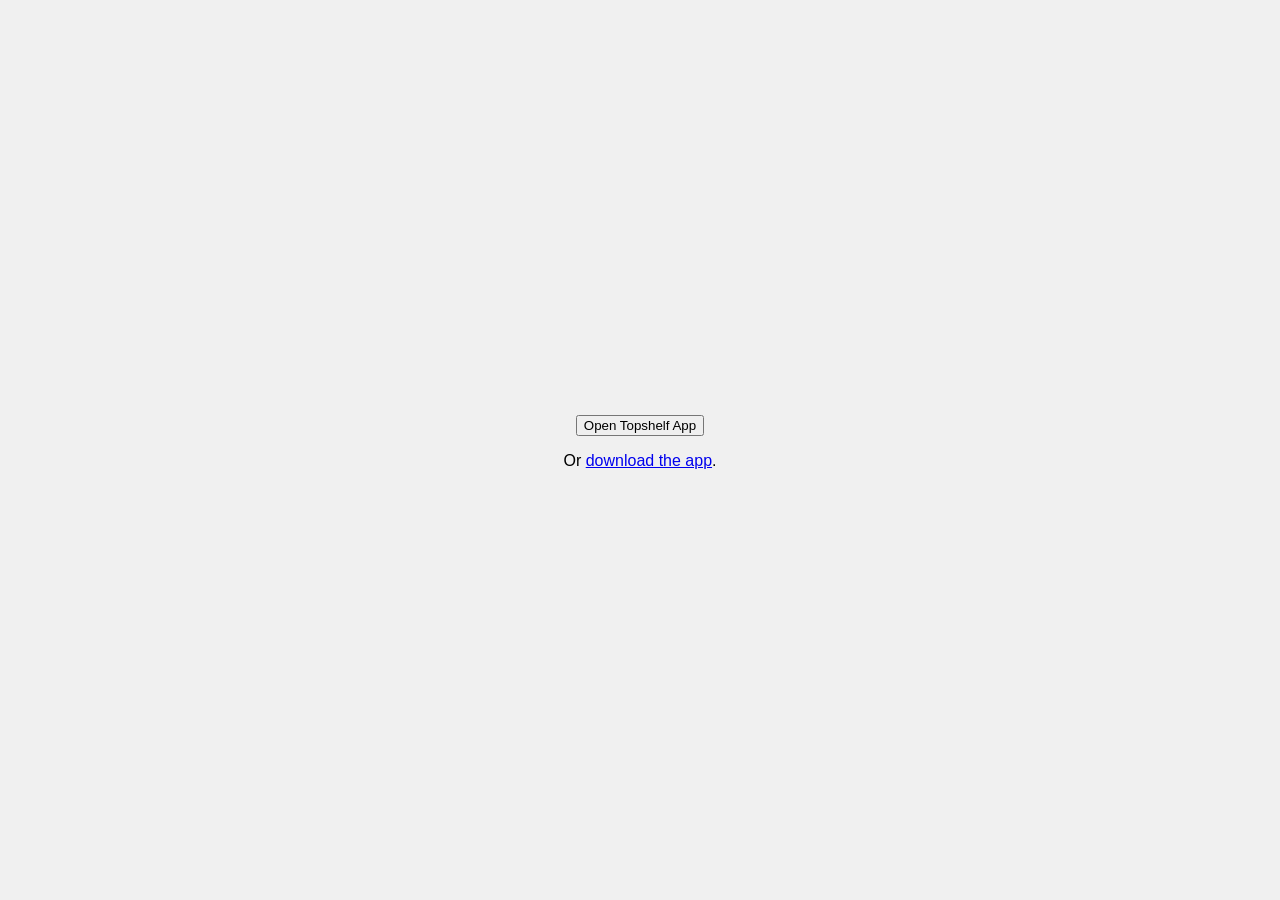
==== index.html @ dc56883c "first commit" ====
<!DOCTYPE html>
<html lang="en">
<head>
    <meta charset="UTF-8">
    <meta name="viewport" content="width=device-width, initial-scale=1.0">
    <title>Top-Shelf</title>
    <link rel="icon" type="image/x-icon" href="favicon.png">
    <style>
        body {
            display: flex;
            justify-content: center;
            align-items: center;
            height: 100vh;
            margin: 0;
            font-family: Arial, sans-serif;
            background-color: #f0f0f0;
        }
        .content {
            text-align: center;
        }
        h1 {
            color: #333;
        }
    </style>
  
</head>
<body>
    <div class="content">
        <button onclick="attemptOpenApp()">Open Topshelf App</button>
    <p>Or <a href="https://apps.apple.com/">download the app</a>.</p>
</div>
<script type="text/javascript">
    function attemptOpenApp() {
        // Attempt to open the app with a timeout fallback
        setTimeout(function() {



            const userAgent = navigator.userAgent;

            if (/Windows/i.test(userAgent)) {
                return "Windows";
            } else if (/Macintosh/i.test(userAgent)) {
                return "macOS";
            } else if (/iPhone|iPad|iPod/i.test(userAgent)) {
                window.location = 'https://www.apple.com/app-store/';
                return "iOS";
            } else if (/Android/i.test(userAgent)) {
                return "Android";
            } else {
                return "Unknown";
            }
           
        }, 2500); // Adjust the timeout as needed
        
        window.location = 'tshelf:'; // Attempt to open your app
    }
    window.onload = attemptOpenApp;
</script>
</body>
</html>
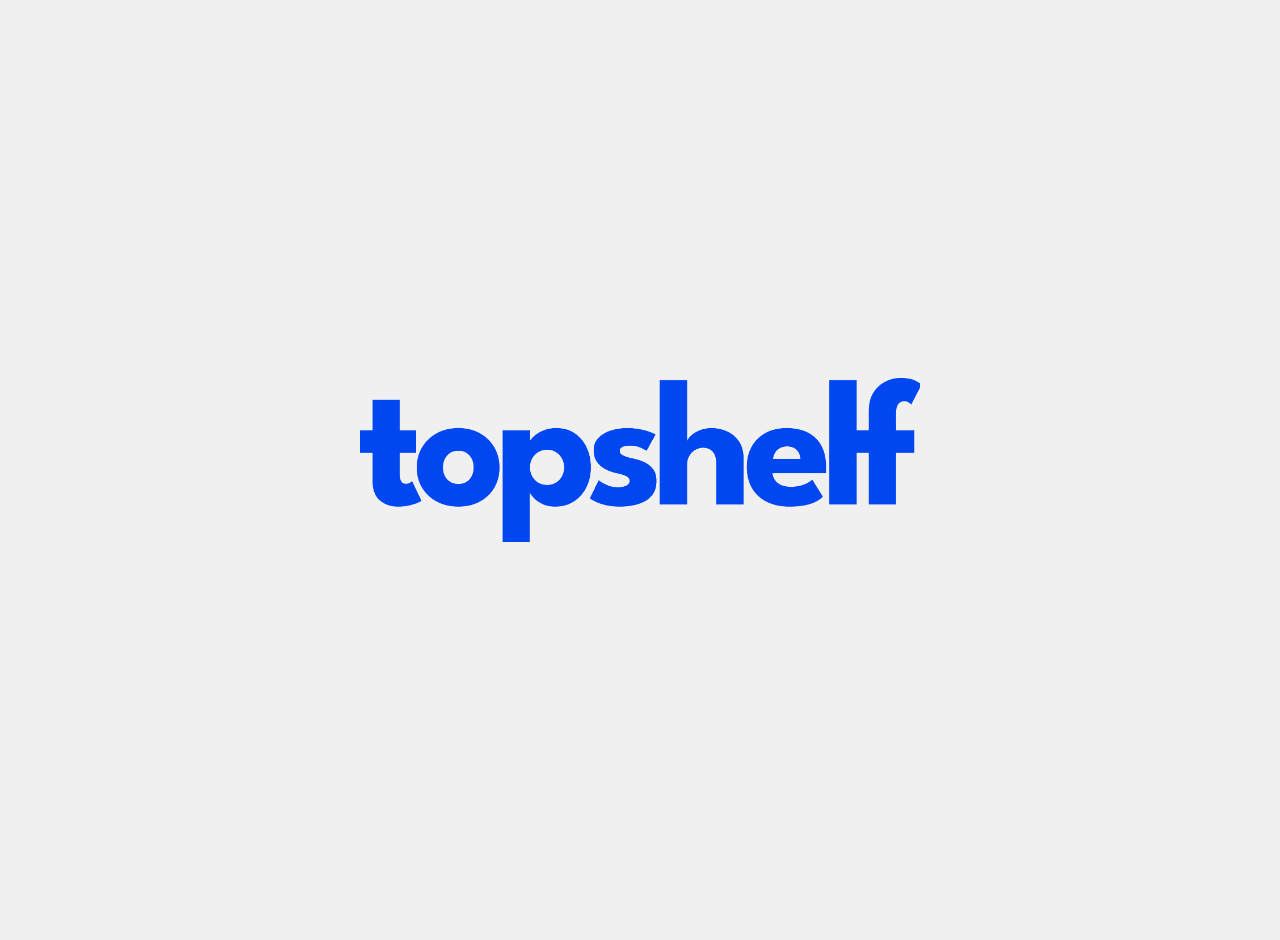
==== commit 2110b04c: "production live" ====
--- a/index.html
+++ b/index.html
@@ -3,59 +3,49 @@
 <head>
     <meta charset="UTF-8">
     <meta name="viewport" content="width=device-width, initial-scale=1.0">
-    <title>Top-Shelf</title>
-    <link rel="icon" type="image/x-icon" href="favicon.png">
-    <style>
-        body {
-            display: flex;
-            justify-content: center;
-            align-items: center;
-            height: 100vh;
-            margin: 0;
-            font-family: Arial, sans-serif;
-            background-color: #f0f0f0;
+    <title>TopShelf App</title>
+
+    <meta property="og:title" content="topshelf">
+    <meta property="og:description" content="Discover your next favorite beauty product with TopShelf, the must-have social media-based app that connects you to the latest and greatest in beauty through real-time reviews and recommendations from friends and influencers.">
+    <meta property="og:image" content="https://firebasestorage.googleapis.com/v0/b/topshelf-d392c.appspot.com/o/logo.png?alt=media">
+    <meta property="og:url" content="https://topshelf-referral.web.app/">
+    <meta property="og:type" content="website">
+
+    <link rel="stylesheet" href="style.css">
+    <script>
+        function redirectToStore() {
+            // Detect the user's platform
+            var userAgent = navigator.userAgent || navigator.vendor || window.opera;
+
+            if (/android/i.test(userAgent)) {
+                // Redirect to Google Play Store
+                window.location.href = 'https://play.google.com/store/apps/details?id=com.main.topshelf';
+            } else if (/iPad|iPhone|iPod/.test(userAgent) && !window.MSStream) {
+                // Redirect to Apple App Store
+                window.location.href = 'https://apps.apple.com/de/app/topshelf/id6504464782?l=en-GB';
+            } else {
+                // Default action (optional)
+                console.log('Platform not detected or not supported.');
+            }
         }
-        .content {
-            text-align: center;
-        }
-        h1 {
-            color: #333;
-        }
-    </style>
-  
+
+        // Execute the function when the page loads
+        window.onload = redirectToStore;
+
+    </script>
 </head>
 <body>
-    <div class="content">
-        <button onclick="attemptOpenApp()">Open Topshelf App</button>
-    <p>Or <a href="https://apps.apple.com/">download the app</a>.</p>
-</div>
-<script type="text/javascript">
-    function attemptOpenApp() {
-        // Attempt to open the app with a timeout fallback
-        setTimeout(function() {
+   
+   
+       
+        <!-- <p>Your ultimate digital library. Discover, organize, and read your favorite books all in one place.</p> -->
+        <div class="img-container">
 
-
-
-            const userAgent = navigator.userAgent;
-
-            if (/Windows/i.test(userAgent)) {
-                return "Windows";
-            } else if (/Macintosh/i.test(userAgent)) {
-                return "macOS";
-            } else if (/iPhone|iPad|iPod/i.test(userAgent)) {
-                window.location = 'https://www.apple.com/app-store/';
-                return "iOS";
-            } else if (/Android/i.test(userAgent)) {
-                return "Android";
-            } else {
-                return "Unknown";
-            }
-           
-        }, 2500); // Adjust the timeout as needed
+                <img src="Topshelf_Logo1_RGB_Blue.png" alt="topshelf App interface" >
+          
         
-        window.location = 'tshelf:'; // Attempt to open your app
-    }
-    window.onload = attemptOpenApp;
-</script>
+        
+        
+    </div>
 </body>
 </html>
--- a/style.css
+++ b/style.css
@@ -0,0 +1,76 @@
+body {
+    font-family: Arial, sans-serif;
+    margin: 0;
+    padding: 20px;
+    background-color: #f0f0f0;
+    color: #333;
+}
+
+.app-container {
+    /* max-width: 800px;             */
+    margin: 0 auto;
+    background-color: #fff;
+    padding: 20px;
+    border-radius: 8px;
+    box-shadow: 0 4px 6px rgba(0,0,0,0.1);
+}
+
+.img-container {
+    margin-top: 20px;
+    max-width: 800px;
+    object-fit: contain;
+    text-align: center; /* Ensure the container itself is centered */
+}
+
+.img-container img {
+    width: 70%; /* Adjust the image width to 35% of its container */
+    height: auto;
+    object-fit: contain;
+    display: block;
+    margin: 0 auto; /* Center the image horizontally */
+}
+
+.download-buttons {
+    margin-top: 20px;
+    text-align: center;
+}
+
+.download-button {
+    display: inline-block;
+    margin: 10px;
+    padding: 10px 20px;
+    font-size: 16px;
+    color: #fff;
+    border-radius: 4px;
+    text-decoration: none;
+    transition: background-color 0.3s ease;
+}
+
+.play-store {
+    background-color: #78C257; /* Google Play green */
+}
+
+.app-store {
+    background-color: #0D96F6; /* App Store blue */
+}
+
+.download-button:hover {
+    opacity: 0.9;
+}
+body, html {
+    height: 100%;
+    margin: 0;
+    display: flex;
+    justify-content: center;
+    align-items: center;
+    background-color: #f0f0f0;
+}
+
+.logo-container {
+    text-align: center;
+}
+
+.logo {
+    max-width: 100%; /* Adjusts the logo size to fit the container */
+    height: auto; /* Maintains the aspect ratio */
+}
